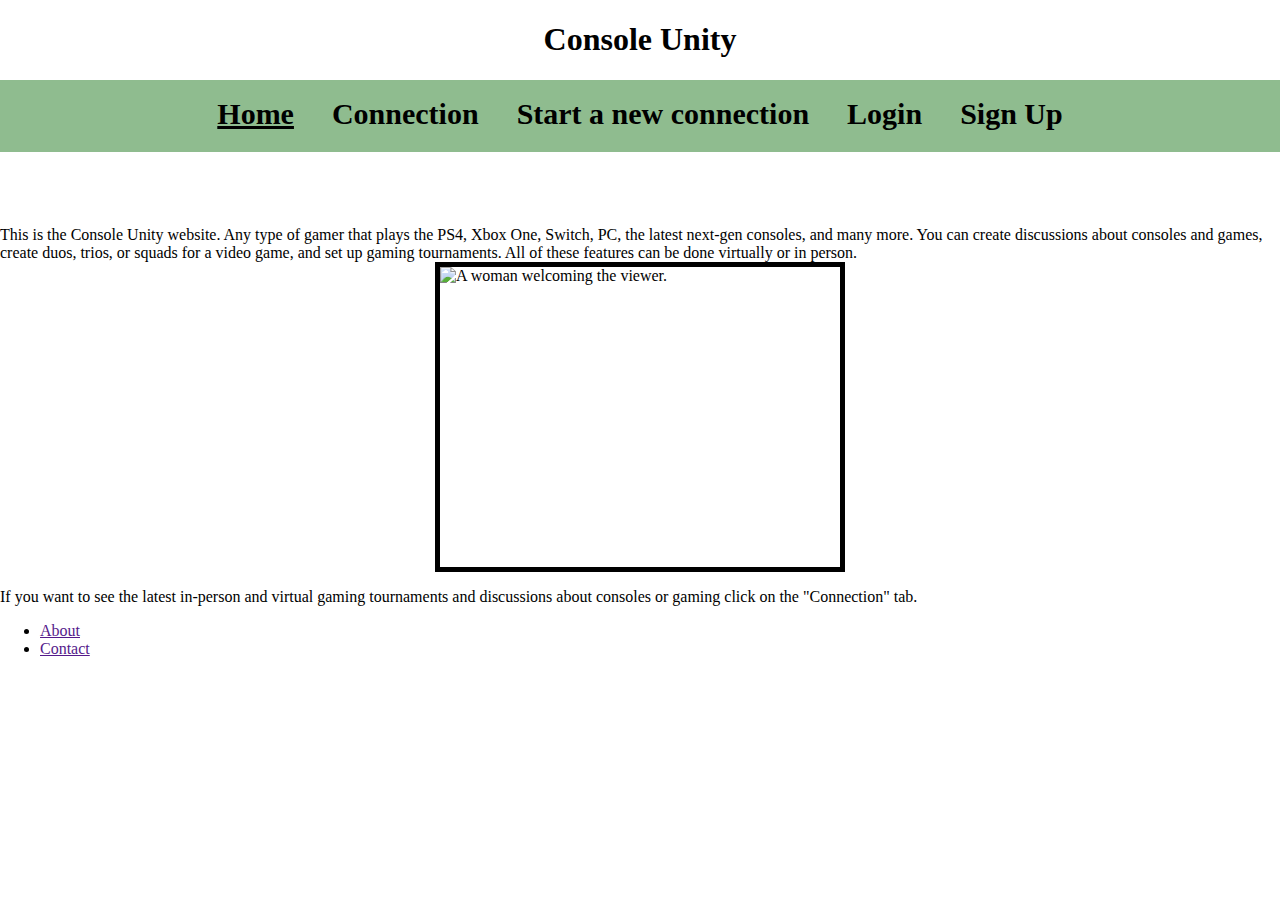
==== index.html @ fa5e798c "modified html and added css" ====
<!DOCTYPE html>
<html lang="en" >
<head>
    <meta charset="UTF-8">
    <meta name="description" content="Overview of website about gamers of any console">
    <meta name="keywords" content="Games, Meets, Discussion">
    <meta name="author" content="Jalen Young">
    <meta name="viewport" content="width=device-width, initial-scale=1.0">
    <title>Console Unity</title>

    <!-- css -->
    <link rel="stylesheet" href="consoleUnity.css">



</head>
<body>
    <header>
        <!-- Keeping h1 heading and navbar components in the header -->
        <h1> Console Unity </h1>

        <div id="navbar">
            <ul>
                <li> <a href="index.html" class="active" >Home</a> </li>
                <li> <a href="connection.html" >Connection</a> </li>
                <li> <a href="newConnection.html" >Start a new connection</a> </li>
                <li> <a href="appointments.html" >Login</a> </li>
                <li> <a href="contactSupport.html" >Sign Up</a> </li>

            </ul>
        </div>

    </header>

    <main class="green-plants">

        <h2> Welcome </h2>

        <div class="whitespace"></div> <!-- Just adds some whitespace in between pictures or text -->

        <div id="welcome">

            <p class="overview">
                This is the Console Unity website. Any type of gamer that plays the PS4, Xbox One, Switch, PC,
                the latest next-gen consoles, and many more. You can create discussions about consoles and games,
                create duos, trios, or squads for a video game, and set up gaming tournaments. All of these features
                can be done virtually or in person.
            <!-- I got this photo from https://www.duoshutterstock.com/image-photo/business-black-woman-doing-welcome-gesture-569098495 -->
            <img id="welcomeImage" src="imagesAssignment/welcome-pic.PNG" alt="A woman welcoming the viewer." >

            <p class="overview">
                If you want to see the latest in-person and virtual gaming tournaments and discussions about consoles or gaming click on the
                 "Connection" tab.
            </p>


        </div>

    </main>

    <footer>
        <div id="footbar">
            <ul>
                <li> <a href="" >About</a> </li>
                <li> <a href="" >Contact</a> </li>
            </ul>
        </div>
    </footer>
</body>
</html>
---- consoleUnity.css ----
/* h2 */
h2 {
    margin: 0 0 0 0;
    padding: 0;
    text-align: center;
    font-size: 50px;
    color: white;
}

/* header */
header {
    padding: 0;
    text-align: center;
    background: white;
    margin: 0;
}


/* navbar */
#navbar {
    background-color: darkseagreen;
    margin: 0;
    padding: 0;
}

#navbar ul {
    padding: 0;
    margin: auto;
    text-align: center;
    background-size: auto;
}

#navbar li {
    display: inline-block;
    margin: 0;
}

/* Navbar links */
#navbar a {
    margin: 0;
    float: left;
    color: black;
    text-align: center;
    padding: 17px ;
    text-decoration: none;
    font-size: 30px;
    font-weight: bolder;
}

/* Feedback for navbar */
#navbar a:hover {
    color: white;
}

#navbar a.active {
    text-decoration: underline black ;
}

/* html for all the pages */
html {
    margin: 0;
    padding: 0;
}

/* all images on every page remain this specific size */
img {
    width: 400px;
    height: 300px;
    border: 5px solid black;
    display: block;
    margin-left: auto;
    margin-right: auto;
}

/* This is used so there is no space between the edges of the computer */
body {
    margin: 0;
    padding: 0;
}
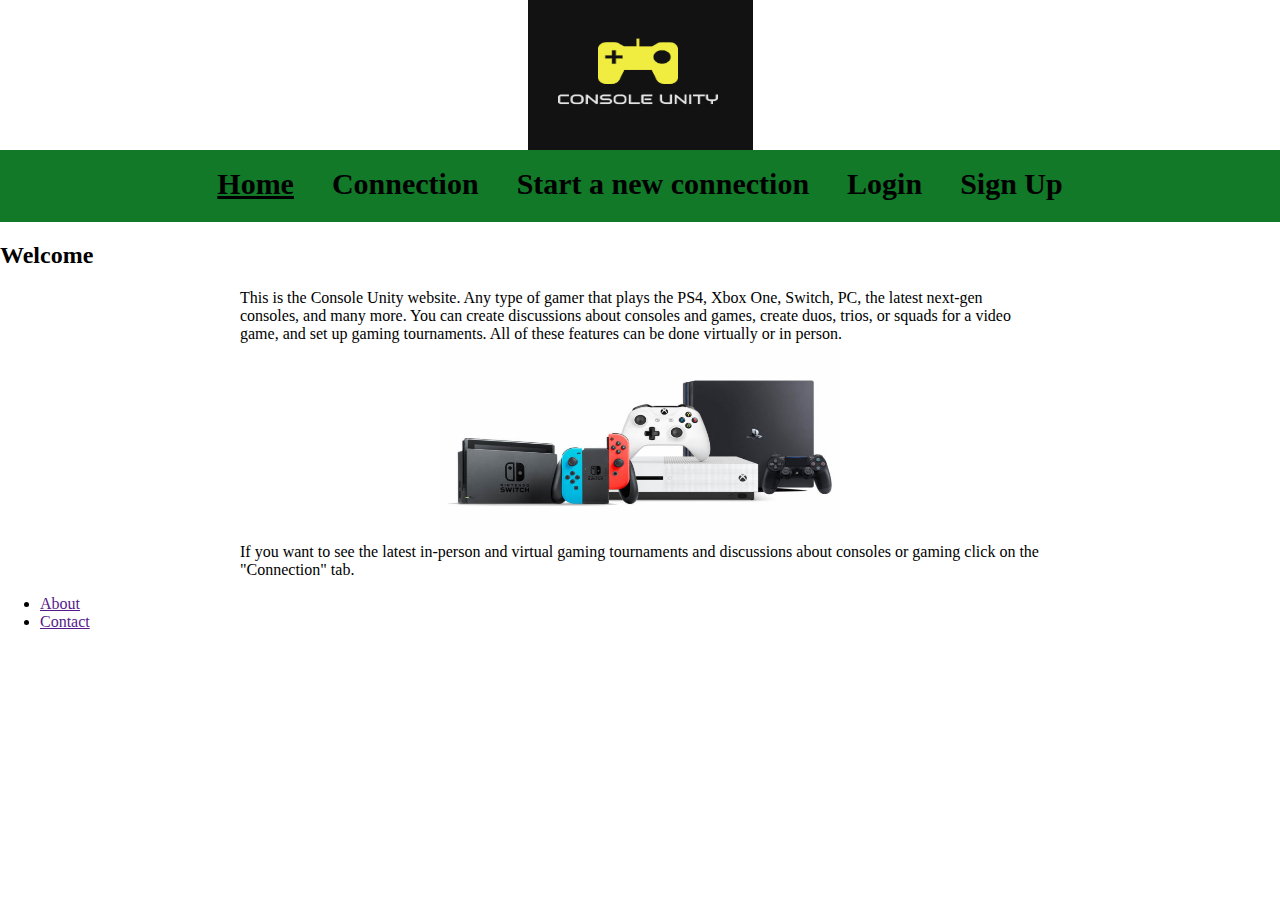
==== commit b2e6a089: "update" ====
--- a/index.html
+++ b/index.html
@@ -17,7 +17,7 @@
 <body>
     <header>
         <!-- Keeping h1 heading and navbar components in the header -->
-        <h1> Console Unity </h1>
+        <img id="logo" src="cuLogo.png" alt="Company logo">
 
         <div id="navbar">
             <ul>
@@ -46,7 +46,7 @@
                 create duos, trios, or squads for a video game, and set up gaming tournaments. All of these features
                 can be done virtually or in person.
             <!-- I got this photo from https://www.duoshutterstock.com/image-photo/business-black-woman-doing-welcome-gesture-569098495 -->
-            <img id="welcomeImage" src="imagesAssignment/welcome-pic.PNG" alt="A woman welcoming the viewer." >
+            <img id="welcomeImage" src="gamingConsoles.jpg" alt="A few modern gaming consoles." >
 
             <p class="overview">
                 If you want to see the latest in-person and virtual gaming tournaments and discussions about consoles or gaming click on the
--- a/consoleUnity.css
+++ b/consoleUnity.css
@@ -1,12 +1,3 @@
-
-/* h2 */
-h2 {
-    margin: 0 0 0 0;
-    padding: 0;
-    text-align: center;
-    font-size: 50px;
-    color: white;
-}
 
 /* header */
 header {
@@ -19,7 +10,7 @@
 
 /* navbar */
 #navbar {
-    background-color: darkseagreen;
+    background-color: rgb(17, 121, 40);
     margin: 0;
     padding: 0;
 }
@@ -66,8 +57,8 @@
 /* all images on every page remain this specific size */
 img {
     width: 400px;
-    height: 300px;
-    border: 5px solid black;
+    height: 200px;
+    /*border: 5px solid black;*/
     display: block;
     margin-left: auto;
     margin-right: auto;
@@ -77,4 +68,16 @@
 body {
     margin: 0;
     padding: 0;
+    color: black;
 }
+
+.overview {
+    margin: 0 auto;
+    width: 800px;
+}
+
+#logo {
+    width: 225px;
+    height: 150px;
+    margin-right: auto;
+}
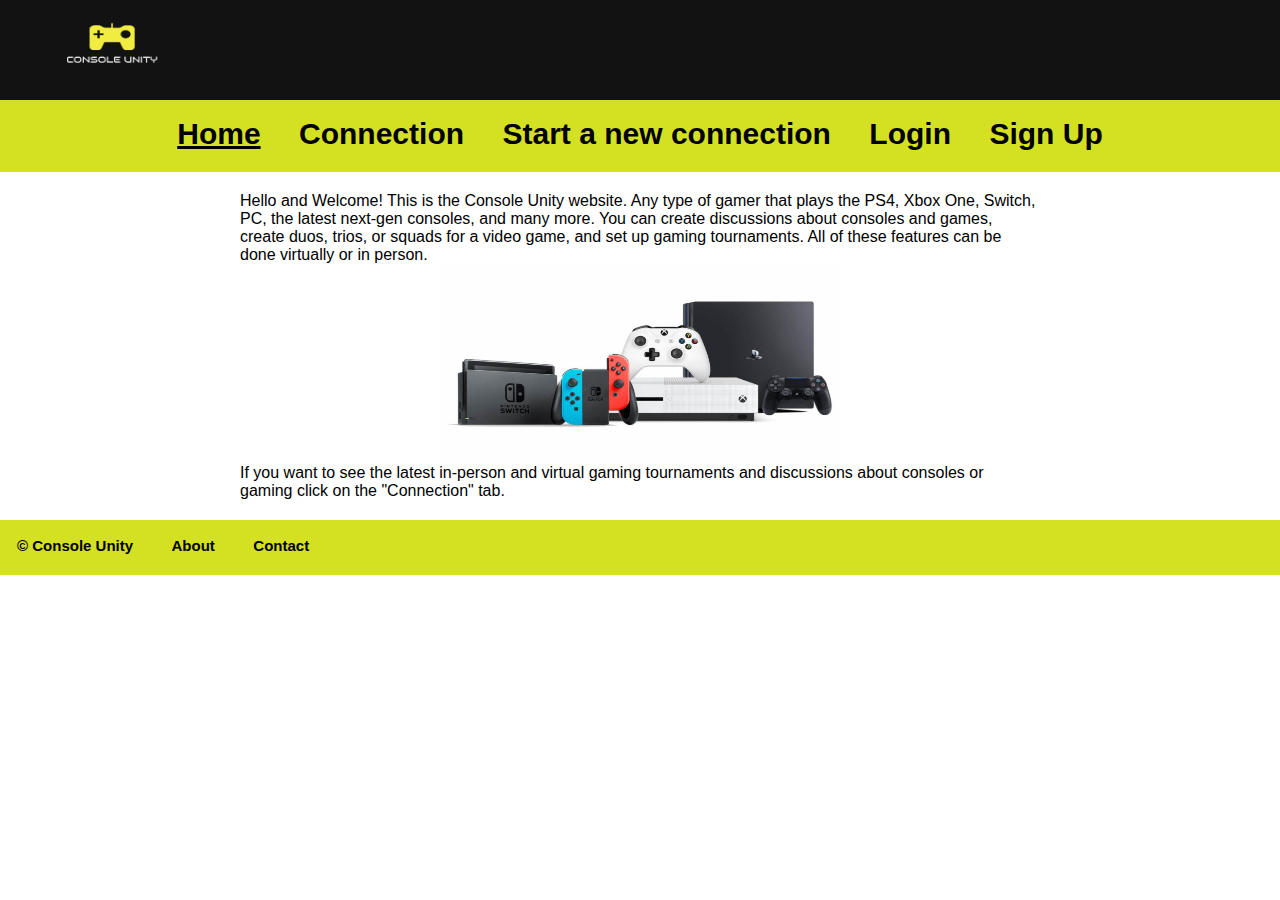
==== commit 8c6c03fc: "update" ====
--- a/index.html
+++ b/index.html
@@ -3,7 +3,7 @@
 <head>
     <meta charset="UTF-8">
     <meta name="description" content="Overview of website about gamers of any console">
-    <meta name="keywords" content="Games, Meets, Discussion">
+    <meta name="keywords" content="Videogames, Meet-Ups, Discussion, Consoles">
     <meta name="author" content="Jalen Young">
     <meta name="viewport" content="width=device-width, initial-scale=1.0">
     <title>Console Unity</title>
@@ -11,60 +11,51 @@
     <!-- css -->
     <link rel="stylesheet" href="consoleUnity.css">
 
+</head>
 
-
-</head>
-<body>
     <header>
-        <!-- Keeping h1 heading and navbar components in the header -->
-        <img id="logo" src="cuLogo.png" alt="Company logo">
+        <!-- Placing logo and navbar content in header -->
+        
+        <a href="index.html" >
+             <img id="logo" src="cuLogo.png" alt="Company logo">
+        </a>
 
         <div id="navbar">
             <ul>
                 <li> <a href="index.html" class="active" >Home</a> </li>
                 <li> <a href="connection.html" >Connection</a> </li>
                 <li> <a href="newConnection.html" >Start a new connection</a> </li>
-                <li> <a href="appointments.html" >Login</a> </li>
-                <li> <a href="contactSupport.html" >Sign Up</a> </li>
+                <li> <a href="" >Login</a> </li>
+                <li> <a href="" >Sign Up</a> </li>
 
             </ul>
         </div>
 
     </header>
 
-    <main class="green-plants">
-
-        <h2> Welcome </h2>
-
-        <div class="whitespace"></div> <!-- Just adds some whitespace in between pictures or text -->
-
-        <div id="welcome">
-
             <p class="overview">
-                This is the Console Unity website. Any type of gamer that plays the PS4, Xbox One, Switch, PC,
+                Hello and Welcome! This is the Console Unity website. Any type of gamer that plays the PS4, Xbox One, Switch, PC,
                 the latest next-gen consoles, and many more. You can create discussions about consoles and games,
                 create duos, trios, or squads for a video game, and set up gaming tournaments. All of these features
                 can be done virtually or in person.
-            <!-- I got this photo from https://www.duoshutterstock.com/image-photo/business-black-woman-doing-welcome-gesture-569098495 -->
-            <img id="welcomeImage" src="gamingConsoles.jpg" alt="A few modern gaming consoles." >
+                <!-- I got this photo from https://www.duoshutterstock.com/image-photo/business-black-woman-doing-welcome-gesture-569098495 -->
+                <img id="welcomeImage" src="gamingConsoles.jpg" alt="A few modern gaming consoles." >
 
-            <p class="overview">
+            
                 If you want to see the latest in-person and virtual gaming tournaments and discussions about consoles or gaming click on the
                  "Connection" tab.
             </p>
 
-
         </div>
-
-    </main>
 
     <footer>
         <div id="footbar">
+
             <ul>
+                <li> <a href="" >© Console Unity</a> </li>
                 <li> <a href="" >About</a> </li>
                 <li> <a href="" >Contact</a> </li>
             </ul>
         </div>
     </footer>
-</body>
 </html>--- a/consoleUnity.css
+++ b/consoleUnity.css
@@ -1,16 +1,27 @@
+
+* {
+     font-family: 'Franklin Gothic Medium', 'Arial Narrow', Arial, sans-serif;
+}
 
 /* header */
 header {
     padding: 0;
     text-align: center;
-    background: white;
+    background: rgb(19, 18, 18);
     margin: 0;
+}
+
+/* footer*/
+footer {
+    padding: 0;
+    margin: 0;
+    background: black;
 }
 
 
 /* navbar */
 #navbar {
-    background-color: rgb(17, 121, 40);
+    background-color: rgb(212, 224, 34);
     margin: 0;
     padding: 0;
 }
@@ -41,17 +52,54 @@
 
 /* Feedback for navbar */
 #navbar a:hover {
-    color: white;
+    color: rgb(77, 75, 75);
 }
 
 #navbar a.active {
-    text-decoration: underline black ;
+    text-decoration: underline rgb(0, 0, 0) ;
+}
+
+/* footer */
+#footbar {
+    background-color: rgb(212, 224, 34);
+    margin: 0;
+    padding: 0;
+}
+
+#footbar ul {
+    padding: 0;
+    margin: auto;
+    text-align: left;
+    background-size: auto;
+}
+
+#footbar li {
+    display: inline-block;
+    margin: 0;
+}
+
+/* Footer links */
+#footbar a {
+    margin: 0;
+    float: left;
+    color: black;
+    text-align: center;
+    padding: 17px ;
+    text-decoration: none;
+    font-size: 15px;
+    font-weight: bolder;
+}
+
+/* Feedback for footer */
+#footbar a:hover {
+    color: rgb(77, 75, 75);
 }
 
 /* html for all the pages */
 html {
     margin: 0;
     padding: 0;
+    height: auto;
 }
 
 /* all images on every page remain this specific size */
@@ -73,11 +121,15 @@
 
 .overview {
     margin: 0 auto;
+    margin-top: 20px;
+    margin-bottom: 20px;
     width: 800px;
+    font-family: 'Franklin Gothic Medium', 'Arial Narrow', Arial, sans-serif;
 }
 
 #logo {
-    width: 225px;
-    height: 150px;
-    margin-right: auto;
+    width: 127px;
+    height: 90px;
+    margin-left: 50px;
+    margin-bottom: 10px;
 }
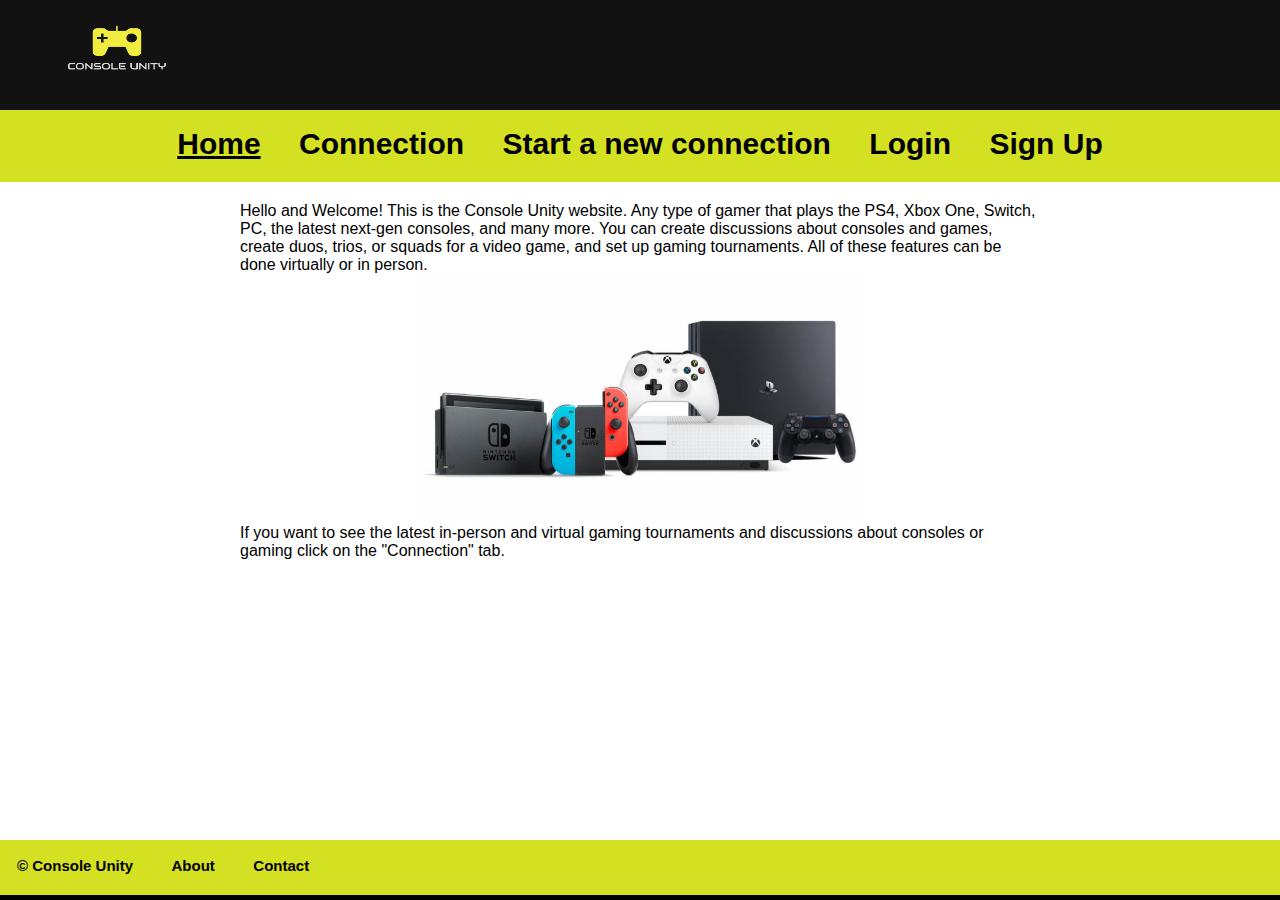
==== commit b9b7ee64: "update" ====
--- a/index.html
+++ b/index.html
@@ -17,7 +17,8 @@
         <!-- Placing logo and navbar content in header -->
         
         <a href="index.html" >
-             <img id="logo" src="cuLogo.png" alt="Company logo">
+            <!-- Created this image from Wix Logo Maker.com -->
+             <img id="logo" src="cuLogo.png" alt="Company logo.">
         </a>
 
         <div id="navbar">
@@ -33,20 +34,20 @@
 
     </header>
 
-            <p class="overview">
-                Hello and Welcome! This is the Console Unity website. Any type of gamer that plays the PS4, Xbox One, Switch, PC,
-                the latest next-gen consoles, and many more. You can create discussions about consoles and games,
-                create duos, trios, or squads for a video game, and set up gaming tournaments. All of these features
-                can be done virtually or in person.
-                <!-- I got this photo from https://www.duoshutterstock.com/image-photo/business-black-woman-doing-welcome-gesture-569098495 -->
-                <img id="welcomeImage" src="gamingConsoles.jpg" alt="A few modern gaming consoles." >
+    <body>
+        <p class="overview">
+            Hello and Welcome! This is the Console Unity website. Any type of gamer that plays the PS4, Xbox One, Switch, PC,
+            the latest next-gen consoles, and many more. You can create discussions about consoles and games,
+            create duos, trios, or squads for a video game, and set up gaming tournaments. All of these features
+            can be done virtually or in person.
+            <!-- I got this photo from https://www.gamespace.com/wp-content/uploads/2019/11/Gaming-Consoles.jpg -->
+            <img id="welcomeImg" src="gamingConsoles.jpg" alt="A few modern gaming consoles." >
 
-            
-                If you want to see the latest in-person and virtual gaming tournaments and discussions about consoles or gaming click on the
-                 "Connection" tab.
-            </p>
-
-        </div>
+        
+            If you want to see the latest in-person and virtual gaming tournaments and discussions about consoles or gaming click on the
+            "Connection" tab.
+        </p>
+    </body>
 
     <footer>
         <div id="footbar">
--- a/consoleUnity.css
+++ b/consoleUnity.css
@@ -11,11 +11,21 @@
     margin: 0;
 }
 
+body {
+   padding:10px;
+   padding-bottom:60px;   /* Height of the footer */
+}
+
 /* footer*/
 footer {
     padding: 0;
     margin: 0;
     background: black;
+
+    position:absolute;
+    bottom:0;
+    width:100%;
+    height:60px;   /* Height of the footer */
 }
 
 
@@ -99,7 +109,7 @@
 html {
     margin: 0;
     padding: 0;
-    height: auto;
+    height: 100%;
 }
 
 /* all images on every page remain this specific size */
@@ -124,12 +134,46 @@
     margin-top: 20px;
     margin-bottom: 20px;
     width: 800px;
-    font-family: 'Franklin Gothic Medium', 'Arial Narrow', Arial, sans-serif;
+}
+
+.connections {
+    margin: 0 auto;
+    margin-top: 20px;
+    margin-bottom: 20px;
+    width: 800px;
+    font-size: 25px;
+    list-style-type: none;
+}
+
+.listings {
+    font-size: 20px;
+    text-decoration: none;
+}
+
+.listings a{
+    font-size: 20px;
+    text-decoration: none;
+}
+.listings a:hover{
+    text-decoration: underline;
+}
+
+#connectionImg {
+    object-fit:scale-down;
+    width:150px;
+    height:170px;
+    border: solid 1px #CCC"/>
+
+}
+
+#welcomeImg {
+    width: 450px;
+    height: 250px;
 }
 
 #logo {
-    width: 127px;
-    height: 90px;
+    width: 137px;
+    height: 100px;
     margin-left: 50px;
     margin-bottom: 10px;
 }
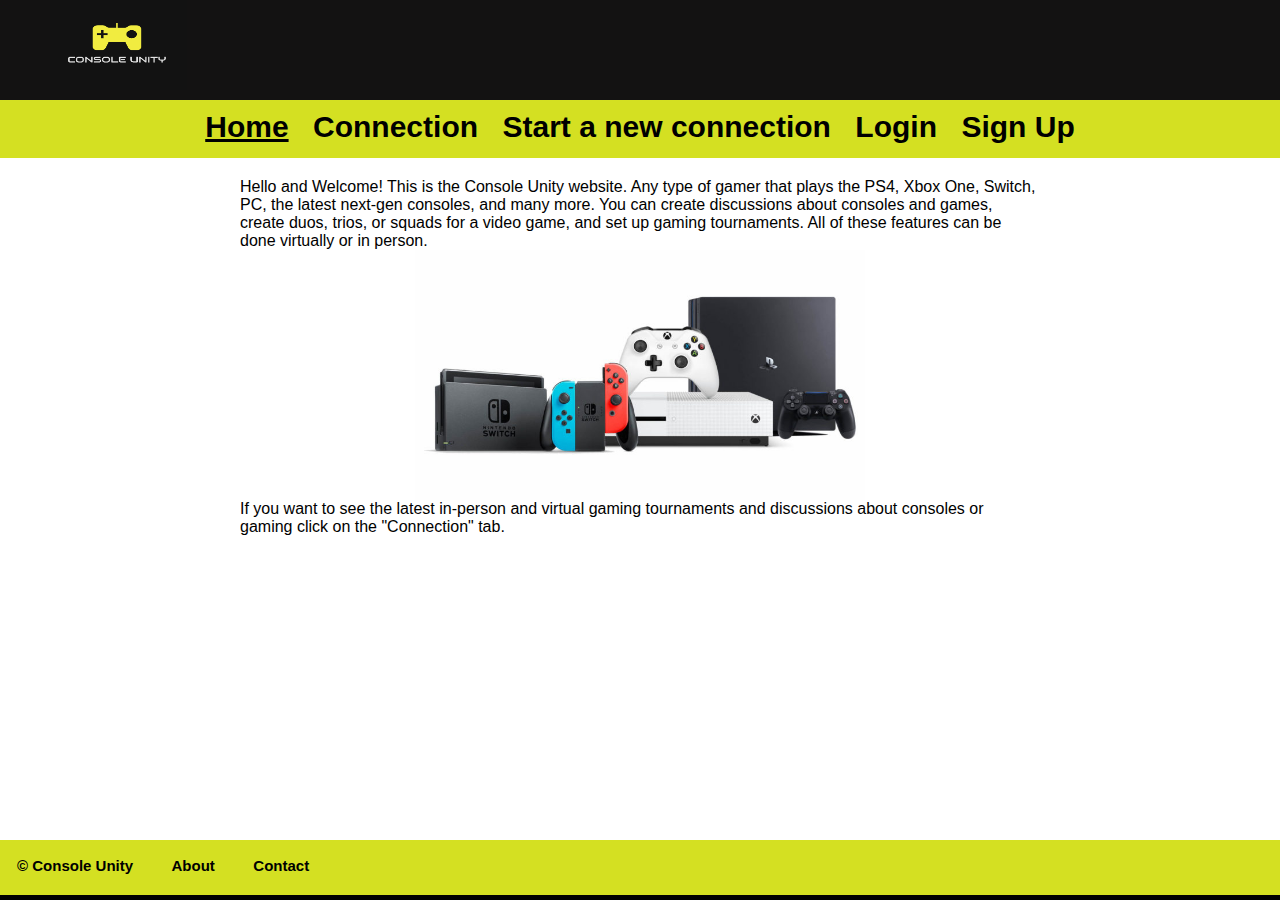
==== commit fab25738: "up" ====
--- a/index.html
+++ b/index.html
@@ -35,18 +35,20 @@
     </header>
 
     <body>
-        <p class="overview">
-            Hello and Welcome! This is the Console Unity website. Any type of gamer that plays the PS4, Xbox One, Switch, PC,
-            the latest next-gen consoles, and many more. You can create discussions about consoles and games,
-            create duos, trios, or squads for a video game, and set up gaming tournaments. All of these features
-            can be done virtually or in person.
-            <!-- I got this photo from https://www.gamespace.com/wp-content/uploads/2019/11/Gaming-Consoles.jpg -->
-            <img id="welcomeImg" src="gamingConsoles.jpg" alt="A few modern gaming consoles." >
+        <main>
+            <p class="overview">
+                Hello and Welcome! This is the Console Unity website. Any type of gamer that plays the PS4, Xbox One, Switch, PC,
+                the latest next-gen consoles, and many more. You can create discussions about consoles and games,
+                create duos, trios, or squads for a video game, and set up gaming tournaments. All of these features
+                can be done virtually or in person.
+                <!-- I got this photo from https://www.gamespace.com/wp-content/uploads/2019/11/Gaming-Consoles.jpg -->
+                <img id="welcomeImg" src="gamingConsoles.jpg" alt="A few modern gaming consoles." >
 
-        
-            If you want to see the latest in-person and virtual gaming tournaments and discussions about consoles or gaming click on the
-            "Connection" tab.
-        </p>
+            
+                If you want to see the latest in-person and virtual gaming tournaments and discussions about consoles or gaming click on the
+                "Connection" tab.
+            </p>
+        </main>
     </body>
 
     <footer>
--- a/consoleUnity.css
+++ b/consoleUnity.css
@@ -11,23 +11,47 @@
     margin: 0;
 }
 
-body {
-   padding:10px;
-   padding-bottom:60px;   /* Height of the footer */
-}
-
 /* footer*/
 footer {
     padding: 0;
     margin: 0;
     background: black;
 
-    position:absolute;
     bottom:0;
     width:100%;
     height:60px;   /* Height of the footer */
 }
 
+/* html for all the pages */
+html {
+    margin: 0;
+    padding: 0;
+    height: auto;
+}
+
+/* all images on every page remain this specific size */
+img {
+    width: 400px;
+    height: 200px;
+    /*border: 5px solid black;*/
+    display: block;
+    margin-left: auto;
+    margin-right: auto;
+}
+
+/* This is used so there is no space between the edges of the computer */
+body {
+    margin: 0;
+    padding: 0;
+    color: black;
+    display: flex;
+    flex-direction: column;
+    min-height: 100vh;
+}
+
+main {
+    flex-grow: 1;
+}
 
 /* navbar */
 #navbar {
@@ -54,7 +78,7 @@
     float: left;
     color: black;
     text-align: center;
-    padding: 17px ;
+    padding: 10px ;
     text-decoration: none;
     font-size: 30px;
     font-weight: bolder;
@@ -105,30 +129,6 @@
     color: rgb(77, 75, 75);
 }
 
-/* html for all the pages */
-html {
-    margin: 0;
-    padding: 0;
-    height: 100%;
-}
-
-/* all images on every page remain this specific size */
-img {
-    width: 400px;
-    height: 200px;
-    /*border: 5px solid black;*/
-    display: block;
-    margin-left: auto;
-    margin-right: auto;
-}
-
-/* This is used so there is no space between the edges of the computer */
-body {
-    margin: 0;
-    padding: 0;
-    color: black;
-}
-
 .overview {
     margin: 0 auto;
     margin-top: 20px;
@@ -162,8 +162,6 @@
     object-fit:scale-down;
     width:150px;
     height:170px;
-    border: solid 1px #CCC"/>
-
 }
 
 #welcomeImg {
@@ -173,7 +171,13 @@
 
 #logo {
     width: 137px;
-    height: 100px;
+    height: 90px;
     margin-left: 50px;
     margin-bottom: 10px;
 }
+
+#side button {
+    display: inline-block;
+    background:rgb(212, 224, 34);
+    margin-bottom: 10px;
+}
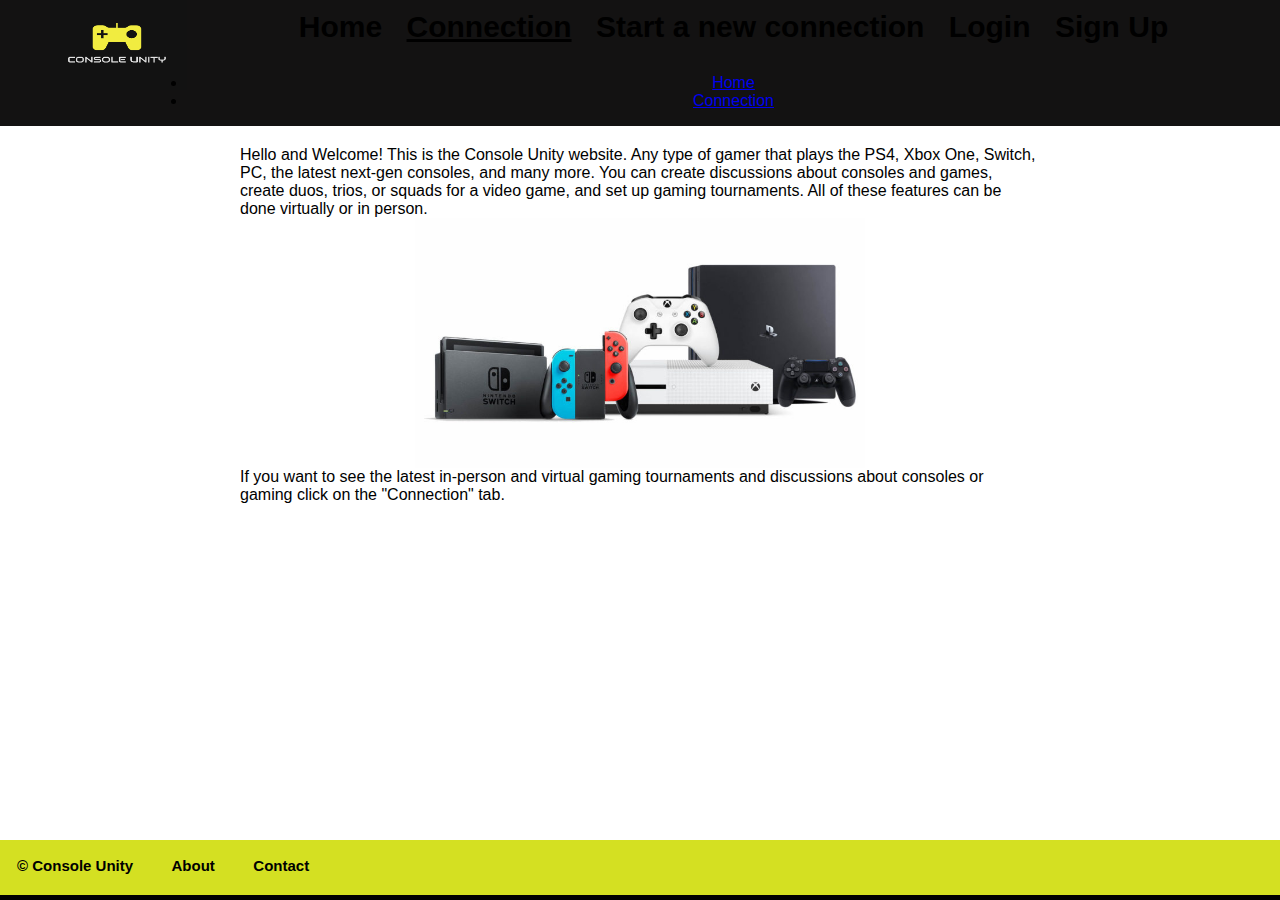
==== commit 6bdc1992: "up" ====
--- a/index.html
+++ b/index.html
@@ -23,11 +23,19 @@
 
         <div id="navbar">
             <ul>
-                <li> <a href="index.html" class="active" >Home</a> </li>
-                <li> <a href="connection.html" >Connection</a> </li>
+                <li> <a href="index.html">Home</a> </li>
+                <li> <a href="connection.html" class="active">Connection</a> </li>
                 <li> <a href="newConnection.html" >Start a new connection</a> </li>
                 <li> <a href="" >Login</a> </li>
                 <li> <a href="" >Sign Up</a> </li>
+
+            </ul>
+        </div>
+        <div id="genenalNav">
+            <ul>
+                <li> <a href="index.html">Home</a> </li>
+                <li> <a href="connection.html" class="active">Connection</a> </li>
+               
 
             </ul>
         </div>
--- a/consoleUnity.css
+++ b/consoleUnity.css
@@ -1,6 +1,6 @@
 
 * {
-     font-family: 'Franklin Gothic Medium', 'Arial Narrow', Arial, sans-serif;
+    font-family: 'Franklin Gothic Medium', 'Arial Narrow', Arial, sans-serif;
 }
 
 /* header */
@@ -55,7 +55,7 @@
 
 /* navbar */
 #navbar {
-    background-color: rgb(212, 224, 34);
+    background-color: rgb(19, 18, 18);
     margin: 0;
     padding: 0;
 }
@@ -86,7 +86,7 @@
 
 /* Feedback for navbar */
 #navbar a:hover {
-    color: rgb(77, 75, 75);
+    color: rgb(173, 0, 0);
 }
 
 #navbar a.active {
@@ -126,7 +126,7 @@
 
 /* Feedback for footer */
 #footbar a:hover {
-    color: rgb(77, 75, 75);
+    color: rgb(173, 0, 0);
 }
 
 .overview {
@@ -148,11 +148,13 @@
 .listings {
     font-size: 20px;
     text-decoration: none;
+    color: rgb(173, 0, 0);
 }
 
 .listings a{
     font-size: 20px;
     text-decoration: none;
+    color: rgb(173, 0, 0);
 }
 .listings a:hover{
     text-decoration: underline;
@@ -174,10 +176,46 @@
     height: 90px;
     margin-left: 50px;
     margin-bottom: 10px;
-}
-
-#side button {
+    float: left;
+}
+
+#side {
     display: inline-block;
     background:rgb(212, 224, 34);
-    margin-bottom: 10px;
-}
+}
+
+/* general navigation bar */
+#generalNav {
+    background-color: rgb(212, 224, 34);
+    margin: 0;
+    padding: 0;
+}
+
+#generalNav ul {
+    padding: 0;
+    margin: auto;
+    text-align: left;
+    background-size: auto;
+}
+
+#generalNav li {
+    display: inline-block;
+    margin: 0;
+}
+
+/* Footer links */
+#generalNav a {
+    margin: 0;
+    float: left;
+    color: rgb(255, 255, 255);
+    text-align: right;
+    padding: 17px ;
+    text-decoration:underline;
+    font-size: 15px;
+    font-weight: bolder;
+}
+
+/* Feedback for footer */
+#generalNav a:hover {
+    color: rgb(77, 75, 75);
+}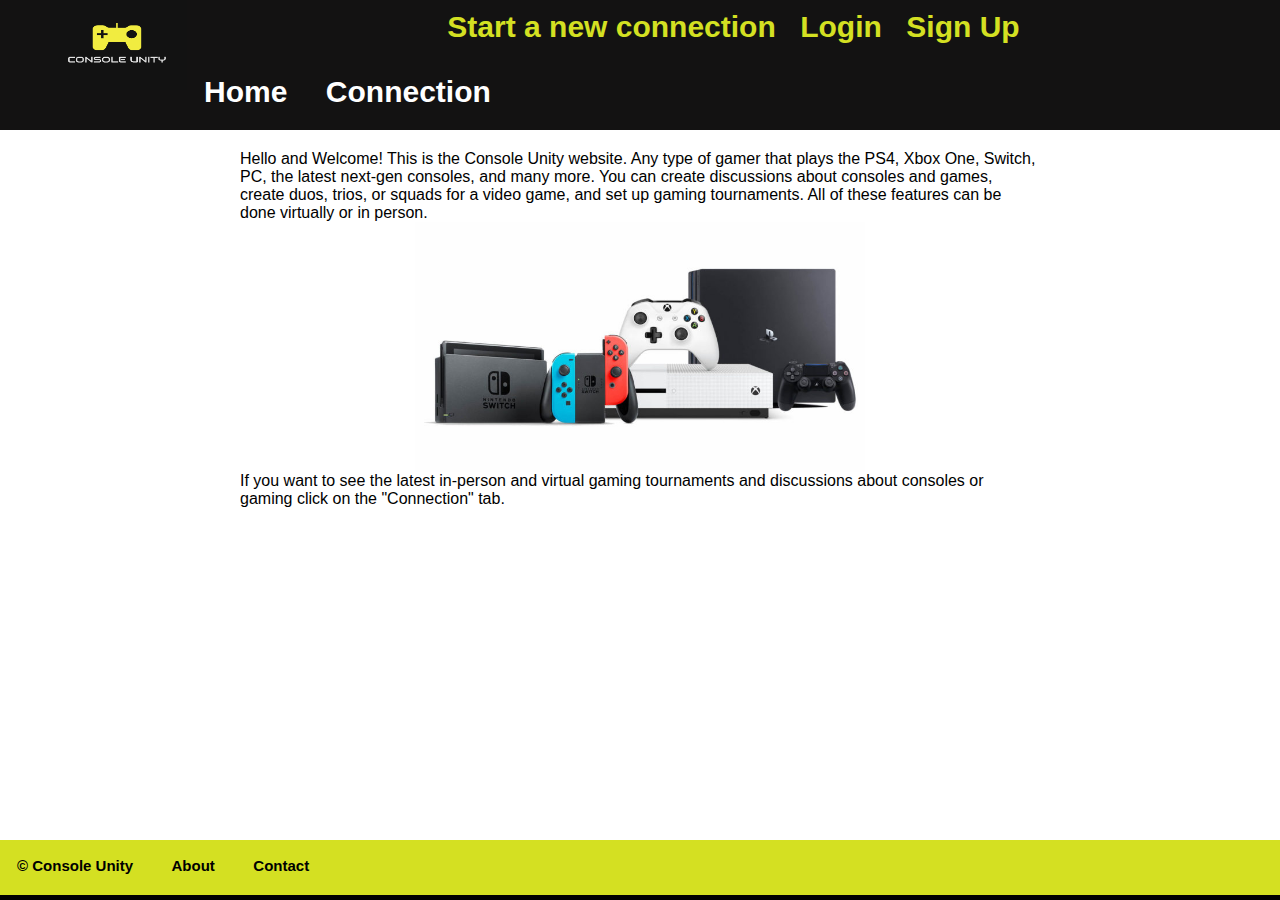
==== commit b33d9f2c: "u" ====
--- a/index.html
+++ b/index.html
@@ -23,18 +23,15 @@
 
         <div id="navbar">
             <ul>
-                <li> <a href="index.html">Home</a> </li>
-                <li> <a href="connection.html" class="active">Connection</a> </li>
                 <li> <a href="newConnection.html" >Start a new connection</a> </li>
                 <li> <a href="" >Login</a> </li>
                 <li> <a href="" >Sign Up</a> </li>
-
             </ul>
         </div>
-        <div id="genenalNav">
+        <div id="generalNav">
             <ul>
-                <li> <a href="index.html">Home</a> </li>
-                <li> <a href="connection.html" class="active">Connection</a> </li>
+                <li> <a href="index.html" class="active">Home</a> </li>
+                <li> <a href="connection.html" >Connection</a> </li>
                
 
             </ul>
--- a/consoleUnity.css
+++ b/consoleUnity.css
@@ -76,10 +76,10 @@
 #navbar a {
     margin: 0;
     float: left;
-    color: black;
+    color: rgb(212, 224, 34);
     text-align: center;
     padding: 10px ;
-    text-decoration: none;
+    text-decoration:dashed;
     font-size: 30px;
     font-weight: bolder;
 }
@@ -90,7 +90,7 @@
 }
 
 #navbar a.active {
-    text-decoration: underline rgb(0, 0, 0) ;
+    text-decoration: underline rgb(212, 224, 34);
 }
 
 /* footer */
@@ -127,6 +127,10 @@
 /* Feedback for footer */
 #footbar a:hover {
     color: rgb(173, 0, 0);
+}
+
+#footbar a.active {
+    text-decoration: underline rgb(19, 18, 18);
 }
 
 .overview {
@@ -186,7 +190,7 @@
 
 /* general navigation bar */
 #generalNav {
-    background-color: rgb(212, 224, 34);
+    background-color: rgb(19, 18, 18);
     margin: 0;
     padding: 0;
 }
@@ -203,19 +207,23 @@
     margin: 0;
 }
 
-/* Footer links */
+/* general nav links */
 #generalNav a {
     margin: 0;
     float: left;
     color: rgb(255, 255, 255);
     text-align: right;
     padding: 17px ;
-    text-decoration:underline;
-    font-size: 15px;
+    text-decoration:none;
+    font-size: 30px;
     font-weight: bolder;
 }
 
-/* Feedback for footer */
+/* Feedback for general nav */
 #generalNav a:hover {
-    color: rgb(77, 75, 75);
+    color: rgb(173, 0, 0);
+}
+
+#generalNav a.active {
+    color: rgb(255, 255, 255);
 }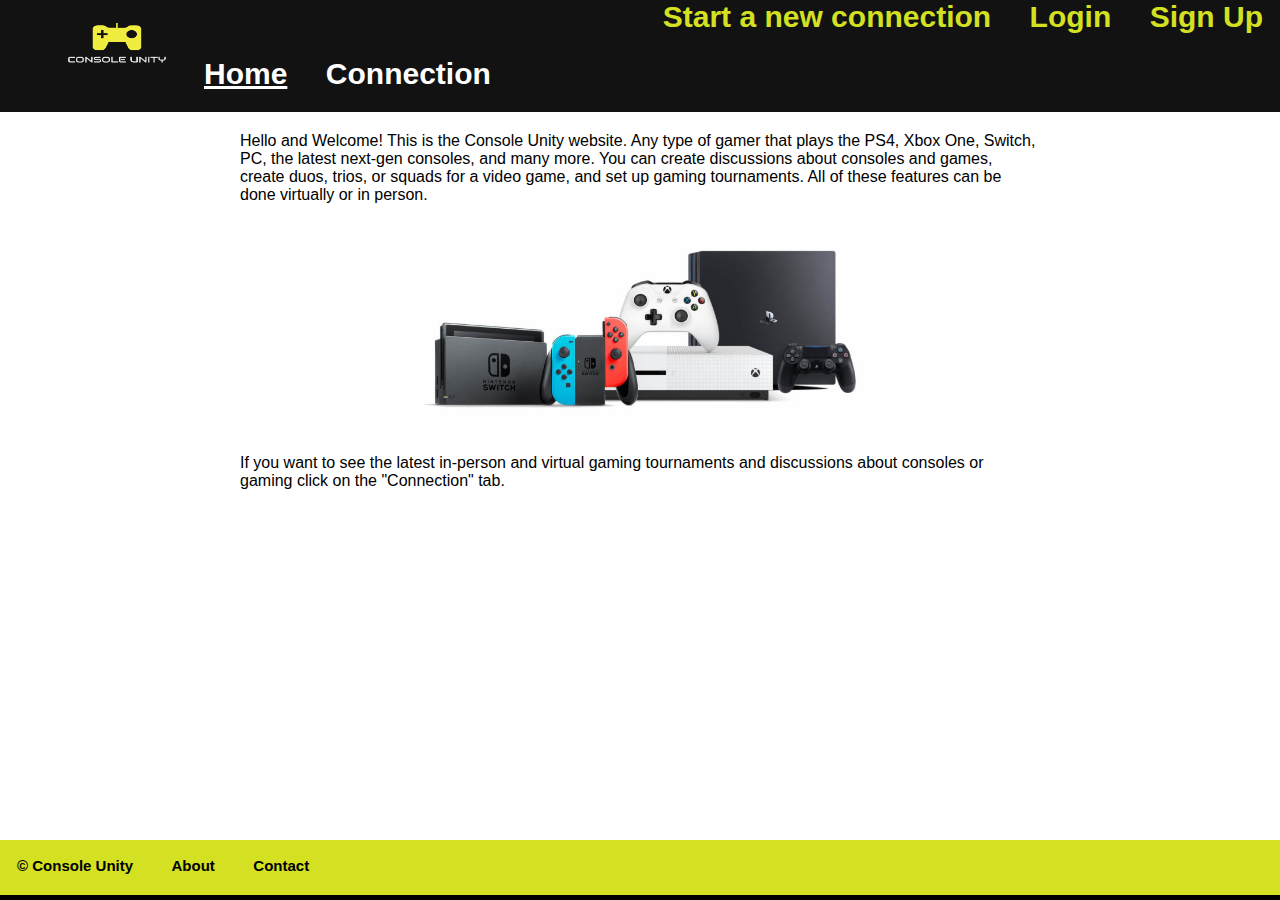
==== commit 574b4878: "u" ====
--- a/index.html
+++ b/index.html
@@ -13,14 +13,15 @@
 
 </head>
 
+<body>
     <header>
         <!-- Placing logo and navbar content in header -->
         
         <a href="index.html" >
             <!-- Created this image from Wix Logo Maker.com -->
-             <img id="logo" src="cuLogo.png" alt="Company logo.">
+                <img id="logo" src="cuLogo.png" alt="Company logo.">
         </a>
-
+    
         <div id="navbar">
             <ul>
                 <li> <a href="newConnection.html" >Start a new connection</a> </li>
@@ -28,37 +29,36 @@
                 <li> <a href="" >Sign Up</a> </li>
             </ul>
         </div>
+        
         <div id="generalNav">
             <ul>
                 <li> <a href="index.html" class="active">Home</a> </li>
                 <li> <a href="connection.html" >Connection</a> </li>
-               
-
+                
+    
             </ul>
         </div>
-
+    
     </header>
 
-    <body>
-        <main>
-            <p class="overview">
-                Hello and Welcome! This is the Console Unity website. Any type of gamer that plays the PS4, Xbox One, Switch, PC,
-                the latest next-gen consoles, and many more. You can create discussions about consoles and games,
-                create duos, trios, or squads for a video game, and set up gaming tournaments. All of these features
-                can be done virtually or in person.
-                <!-- I got this photo from https://www.gamespace.com/wp-content/uploads/2019/11/Gaming-Consoles.jpg -->
-                <img id="welcomeImg" src="gamingConsoles.jpg" alt="A few modern gaming consoles." >
+    <main>
+        <p class="overview">
+            Hello and Welcome! This is the Console Unity website. Any type of gamer that plays the PS4, Xbox One, Switch, PC,
+            the latest next-gen consoles, and many more. You can create discussions about consoles and games,
+            create duos, trios, or squads for a video game, and set up gaming tournaments. All of these features
+            can be done virtually or in person.
+            <!-- I got this photo from https://www.gamespace.com/wp-content/uploads/2019/11/Gaming-Consoles.jpg -->
+            <img id="welcomeImg" src="gamingConsoles.jpg" alt="A few modern gaming consoles." >
 
-            
-                If you want to see the latest in-person and virtual gaming tournaments and discussions about consoles or gaming click on the
-                "Connection" tab.
-            </p>
-        </main>
-    </body>
+        
+            If you want to see the latest in-person and virtual gaming tournaments and discussions about consoles or gaming click on the
+            "Connection" tab.
+        </p>
+    </main>
 
     <footer>
         <div id="footbar">
-
+    
             <ul>
                 <li> <a href="" >© Console Unity</a> </li>
                 <li> <a href="" >About</a> </li>
@@ -66,4 +66,5 @@
             </ul>
         </div>
     </footer>
+</body>
 </html>--- a/consoleUnity.css
+++ b/consoleUnity.css
@@ -1,4 +1,4 @@
-
+/* font for all the pages*/
 * {
     font-family: 'Franklin Gothic Medium', 'Arial Narrow', Arial, sans-serif;
 }
@@ -49,6 +49,7 @@
     min-height: 100vh;
 }
 
+/* The footer sticks to the bottom of the page even if more content is added to the page*/
 main {
     flex-grow: 1;
 }
@@ -65,6 +66,7 @@
     margin: auto;
     text-align: center;
     background-size: auto;
+    float: right;
 }
 
 #navbar li {
@@ -75,10 +77,9 @@
 /* Navbar links */
 #navbar a {
     margin: 0;
-    float: left;
     color: rgb(212, 224, 34);
     text-align: center;
-    padding: 10px ;
+    padding: 17px ;
     text-decoration:dashed;
     font-size: 30px;
     font-weight: bolder;
@@ -200,6 +201,7 @@
     margin: auto;
     text-align: left;
     background-size: auto;
+    float:none;
 }
 
 #generalNav li {
@@ -209,7 +211,7 @@
 
 /* general nav links */
 #generalNav a {
-    margin: 0;
+    margin-top: 40px;
     float: left;
     color: rgb(255, 255, 255);
     text-align: right;
@@ -225,5 +227,5 @@
 }
 
 #generalNav a.active {
-    color: rgb(255, 255, 255);
+    text-decoration:underline rgb(255, 255, 255);
 }